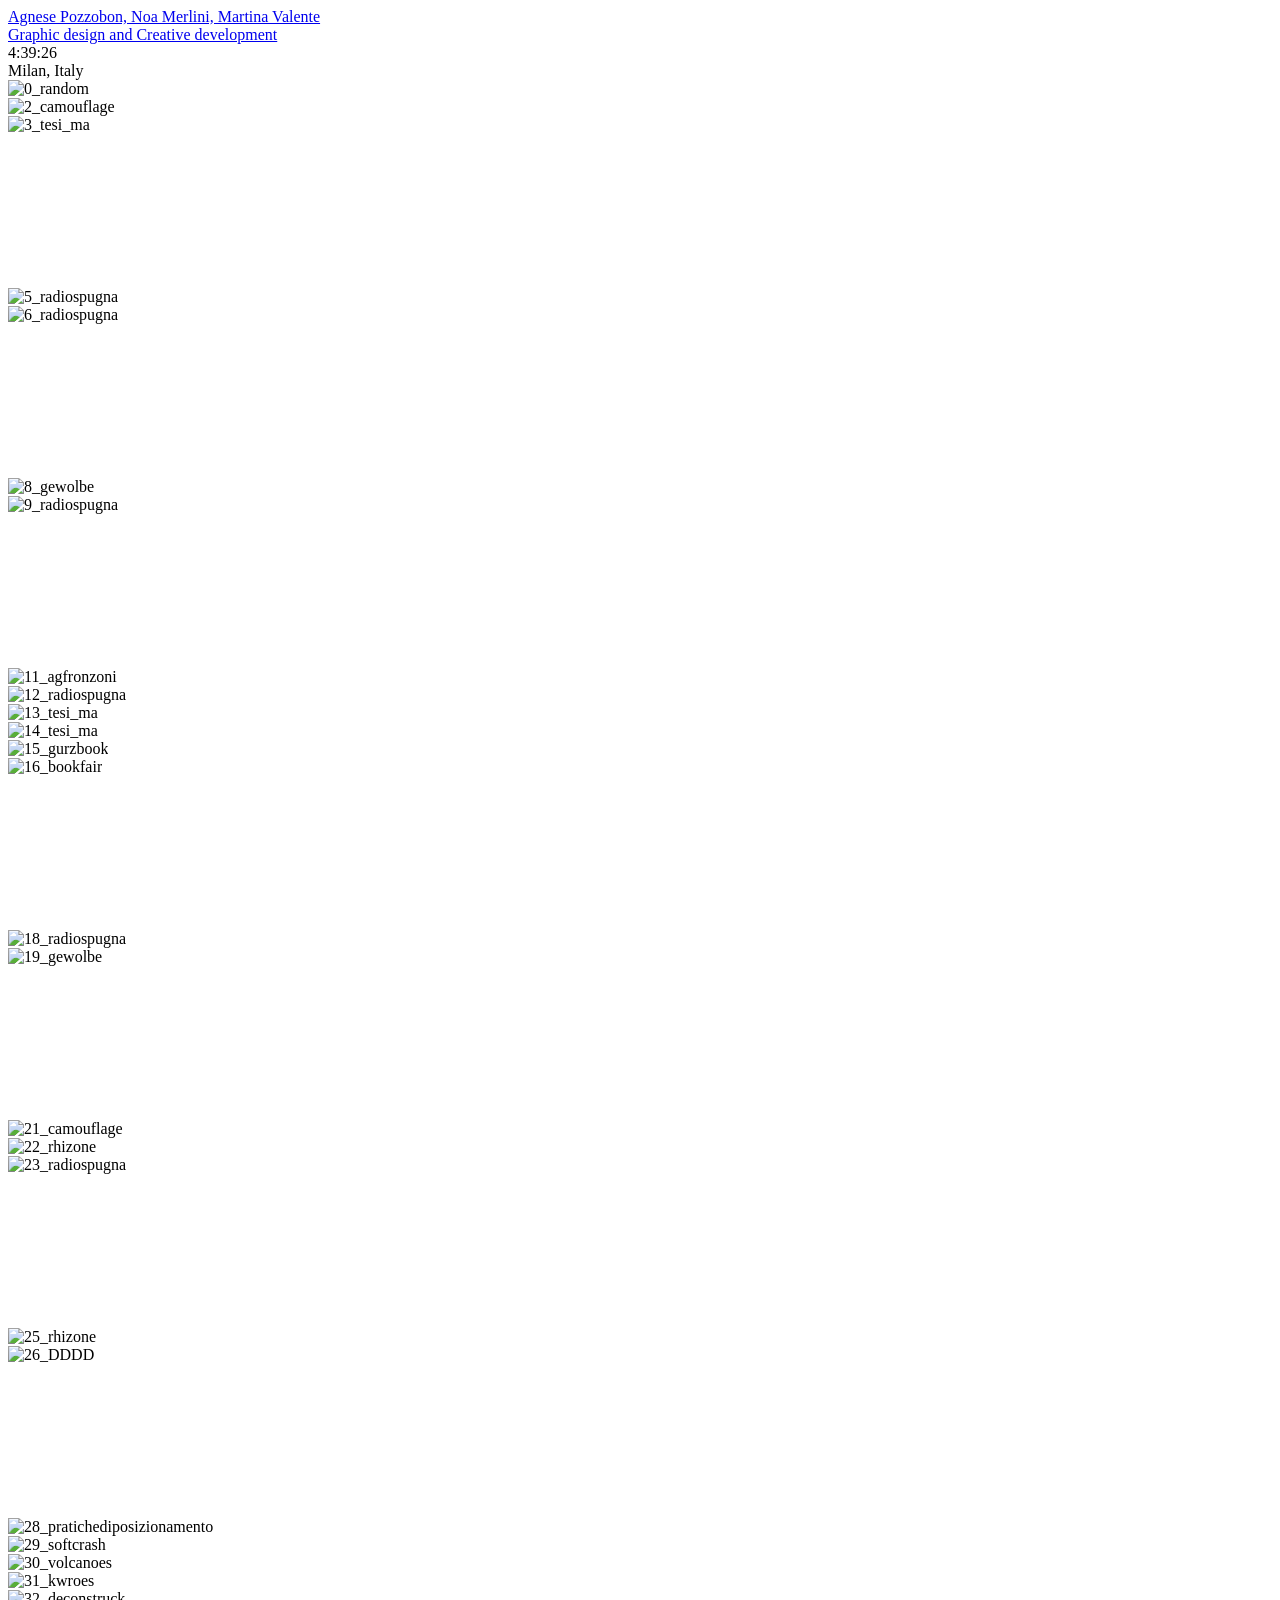
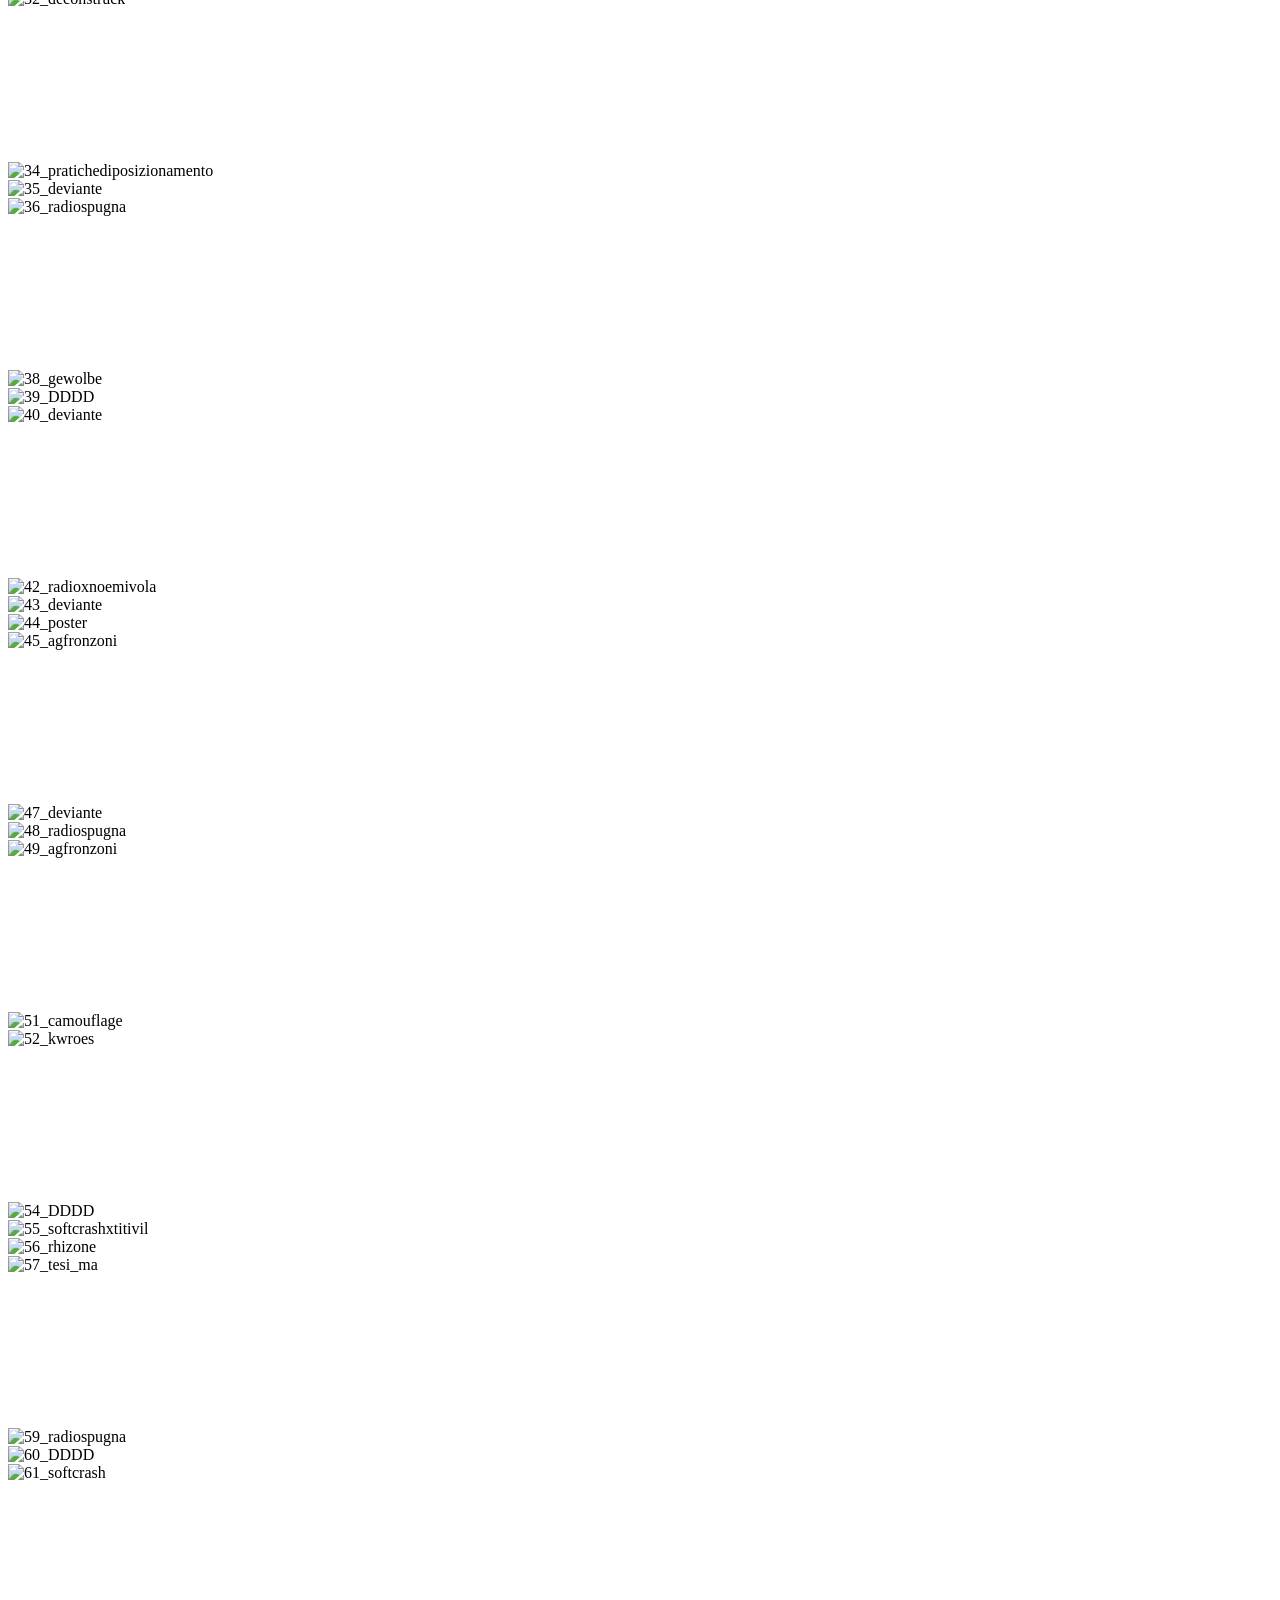
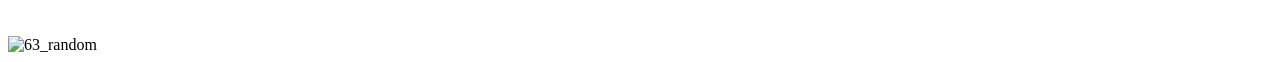
==== index.html @ 10c33c2f "Update index.html" ====
<!DOCTYPE html>
<html lang="it">
  <head>
    <meta charset="UTF-8">
    <meta name="viewport" content="width=device-width, initial-scale=1">
    <title>Agnese Pozzobon, Noa Merlini, Martina Valente – Studio</title>

    <link rel="stylesheet" href="style.css"> 
  </head>

  <body class="homepage">

    <div class="footer1">
<div class="header-left">
    <a href="..." class="header-link">
        Agnese Pozzobon, Noa Merlini, Martina Valente<br>
        <span class="mobile-underlined">Graphic design and Creative development</span>
    </a>
</div>
        <div class="header-right">
            <div id="div_horloge"></div>
            <div class="header-location">Milan, Italy</div>

            <script>
              window.onload = function() { horloge('div_horloge'); };
              function horloge(el) {
                if (typeof el == "string") { el = document.getElementById(el); }
                function actualiser() {
                  var date = new Date();
                  var str = date.getHours();
                  str += ':' + (date.getMinutes() < 10 ? '0' : '') + date.getMinutes();
                  str += ':' + (date.getSeconds() < 10 ? '0' : '') + date.getSeconds();
                  el.innerHTML = str;
                }
                actualiser();
                setInterval(actualiser, 1000);
              }
            </script>
        </div>
    </div>
    
    <div class="gallery-container fullscreen">
        <div class="image-wrapper">
        
            <div class="image-slide"><img src="images/0_random.jpg" alt="0_random"></div>
            <div class="image-slide"><img src="images/2_camouflage.jpg" alt="2_camouflage"></div>
            <div class="image-slide"><img src="images/3_tesi_ma.jpg" alt="3_tesi_ma"></div>
            
            <div class="image-slide">
                <video class="video-toggle" autoplay loop muted playsinline>
                    <source src="images/4_radiospugna.mp4" type="video/mp4">
                </video>
                <div class="video-overlay"></div>
            </div>

            <div class="image-slide"><img src="images/5_radiospugna.jpg" alt="5_radiospugna"></div>
            <div class="image-slide"><img src="images/6_radiospugna.png" alt="6_radiospugna"></div>
            
            <div class="image-slide">
                <video class="video-toggle" autoplay loop muted playsinline>
                    <source src="images/7_gurzbook.mp4" type="video/mp4">
                </video>
                <div class="video-overlay"></div>
            </div>
            
            <div class="image-slide"><img src="images/8_gewolbe.jpg" alt="8_gewolbe"></div>
            <div class="image-slide"><img src="images/9_radiospugna.jpg" alt="9_radiospugna"></div>
            
            <div class="image-slide">
                <video class="video-toggle" autoplay loop muted playsinline>
                    <source src="images/10_radiospugna.mp4" type="video/mp4">
                </video>
                <div class="video-overlay"></div>
            </div>

            <div class="image-slide"><img src="images/11_agfronzoni.jpg" alt="11_agfronzoni"></div>
            <div class="image-slide"><img src="images/12_radiospugna.jpg" alt="12_radiospugna"></div>
            <div class="image-slide"><img src="images/13_tesi_ma.jpg" alt="13_tesi_ma"></div>
            <div class="image-slide"><img src="images/14_tesi_ma.jpg" alt="14_tesi_ma"></div>
            <div class="image-slide"><img src="images/15_gurzbook.jpg" alt="15_gurzbook"></div>
            <div class="image-slide"><img src="images/16_bookfair.jpg" alt="16_bookfair"></div>

            <div class="image-slide">
                <video class="video-toggle" autoplay loop muted playsinline>
                    <source src="images/17_massivebounce.mp4" type="video/mp4">
                </video>
                <div class="video-overlay"></div>
            </div>

            <div class="image-slide"><img src="images/18_radiospugna.jpg" alt="18_radiospugna"></div>
            <div class="image-slide"><img src="images/19_gewolbe.jpg" alt="19_gewolbe"></div>

            <div class="image-slide">
                <video class="video-toggle" autoplay loop muted playsinline>
                    <source src="images/20_isia_openday.mp4" type="video/mp4">
                </video>
                <div class="video-overlay"></div>
            </div>

            <div class="image-slide"><img src="images/21_camouflage.jpg" alt="21_camouflage"></div>
            <div class="image-slide"><img src="images/22_rhizone.jpg" alt="22_rhizone"></div>
            <div class="image-slide"><img src="images/23_radiospugna.jpg" alt="23_radiospugna"></div>
            
            <div class="image-slide">
                <video class="video-toggle" autoplay loop muted playsinline>
                    <source src="images/24_kwroes.mp4" type="video/mp4">
                </video>
                <div class="video-overlay"></div>
            </div>

            <div class="image-slide"><img src="images/25_rhizone.jpg" alt="25_rhizone"></div>
            <div class="image-slide"><img src="images/26_DDDD.jpg" alt="26_DDDD"></div>
            
            <div class="image-slide">
                <video class="video-toggle" autoplay loop muted playsinline>
                    <source src="images/27_deviante.mp4" type="video/mp4">
                </video>
                <div class="video-overlay"></div>
            </div>
            
            <div class="image-slide"><img src="images/28_pratichediposizionamento.jpg" alt="28_pratichediposizionamento"></div>
            <div class="image-slide"><img src="images/29_softcrash.jpg" alt="29_softcrash"></div>
            <div class="image-slide"><img src="images/30_volcanoes.jpg" alt="30_volcanoes"></div>
            <div class="image-slide"><img src="images/31_kwroes.jpg" alt="31_kwroes"></div>
            <div class="image-slide"><img src="images/32_deconstruck.jpg" alt="32_deconstruck"></div>

            <div class="image-slide">
                <video class="video-toggle" autoplay loop muted playsinline>
                    <source src="images/33_isia_openday.mp4" type="video/mp4">
                </video>
                <div class="video-overlay"></div>
            </div>

            <div class="image-slide"><img src="images/34_pratichediposizionamento.jpg" alt="34_pratichediposizionamento"></div>
            <div class="image-slide"><img src="images/35_deviante.jpg" alt="35_deviante"></div>
            <div class="image-slide"><img src="images/36_radiospugna.jpg" alt="36_radiospugna"></div>
            
            <div class="image-slide">
                <video class="video-toggle" autoplay loop muted playsinline>
                    <source src="images/37_flamenco.mp4" type="video/mp4">
                </video>
                <div class="video-overlay"></div>
            </div>

            <div class="image-slide"><img src="images/38_gewolbe.jpg" alt="38_gewolbe"></div>
            <div class="image-slide"><img src="images/39_DDDD.jpg" alt="39_DDDD"></div>
            <div class="image-slide"><img src="images/40_deviante.jpg" alt="40_deviante"></div>
            
            <div class="image-slide">
                <video class="video-toggle" autoplay loop muted playsinline>
                    <source src="images/41_radiospugna.MOV" type="video/quicktime">
                </video>
                <div class="video-overlay"></div>
            </div>

            <div class="image-slide"><img src="images/42_radioxnoemivola.jpg" alt="42_radioxnoemivola"></div>
            <div class="image-slide"><img src="images/43_deviante.jpg" alt="43_deviante"></div>
            <div class="image-slide"><img src="images/44_poster.jpg" alt="44_poster"></div>
            <div class="image-slide"><img src="images/45_agfronzoni.jpg" alt="45_agfronzoni"></div>
            
            <div class="image-slide">
                <video class="video-toggle" autoplay loop muted playsinline>
                    <source src="images/46_gurzbook.mp4" type="video/mp4">
                </video>
                <div class="video-overlay"></div>
            </div>

            <div class="image-slide"><img src="images/47_deviante.jpg" alt="47_deviante"></div>
            <div class="image-slide"><img src="images/48_radiospugna.jpg" alt="48_radiospugna"></div>
            <div class="image-slide"><img src="images/49_agfronzoni.jpg" alt="49_agfronzoni"></div>
            
            <div class="image-slide">
                <video class="video-toggle" autoplay loop muted playsinline>
                    <source src="images/50_radiospugna.mp4" type="video/mp4">
                </video>
                <div class="video-overlay"></div>
            </div>

            <div class="image-slide"><img src="images/51_camouflage.jpg" alt="51_camouflage"></div>
            <div class="image-slide"><img src="images/52_kwroes.jpg" alt="52_kwroes"></div>
            
            <div class="image-slide">
                <video class="video-toggle" autoplay loop muted playsinline>
                    <source src="images/53_kwroes.mp4" type="video/mp4">
                </video>
                <div class="video-overlay"></div>
            </div>

            <div class="image-slide"><img src="images/54_DDDD.jpg" alt="54_DDDD"></div>
            <div class="image-slide"><img src="images/55_softcrashxtitivil.jpg" alt="55_softcrashxtitivil"></div>
            <div class="image-slide"><img src="images/56_rhizone.jpg" alt="56_rhizone"></div>
            <div class="image-slide"><img src="images/57_tesi_ma.jpg" alt="57_tesi_ma"></div>
            
            <div class="image-slide">
                <video class="video-toggle" autoplay loop muted playsinline>
                    <source src="images/58_radiospugna.mp4" type="video/mp4">
                </video>
                <div class="video-overlay"></div>
            </div>
            
            <div class="image-slide"><img src="images/59_radiospugna.jpg" alt="59_radiospugna"></div>
            <div class="image-slide"><img src="images/60_DDDD.jpg" alt="60_DDDD"></div>
            <div class="image-slide"><img src="images/61_softcrash.jpg" alt="61_softcrash"></div>
            
            <div class="image-slide">
                <video class="video-toggle" autoplay loop muted playsinline>
                    <source src="images/62_kvroes.mp4" type="video/mp4">
                </video>
                <div class="video-overlay"></div>
            </div>

            <div class="image-slide"><img src="images/63_random.jpg" alt="63_random"></div>

        </div>
    </div>
    
    
    <script>
        const gallery = document.querySelector('.gallery-container');
        const videos = document.querySelectorAll('.video-toggle');
        const isMobile = ('ontouchstart' in window) || (navigator.maxTouchPoints > 0);

        // Funzione che tenta di sbloccare TUTTI i video insieme
        function forcePlayAll() {
            videos.forEach(v => {
                if (v.paused) {
                    v.play().catch(e => { /* Ignora errori se ancora bloccato */ });
                }
            });
        }

        // 1. Tenta subito al caricamento
        forcePlayAll();

        // 2. Se siamo su mobile:
        if (isMobile) {
            // a) Scorri la galleria per l'effetto "peek"
            if (gallery) {
                gallery.scrollLeft = 150;
            }
            
            // b) Aggiungi listener globali per sbloccare i video alla prima interazione
            ['touchstart', 'scroll', 'click'].forEach(evt => {
                document.addEventListener(evt, () => {
                    forcePlayAll();
                    // Rimuovi i listener dopo il primo successo per non sovraccaricare
                    ['touchstart', 'scroll', 'click'].forEach(e => 
                        document.removeEventListener(e, forcePlayAll, { capture: true })
                    );
                }, { once: true, capture: true });
            });
        }

        // 3. Gestione click-to-unmute SOLO su Desktop
        if (!isMobile) {
            videos.forEach(video => {
                video.addEventListener('click', function() {
                    if (video.paused) { 
                        video.play();
                        video.muted = true; 
                    } else {
                        video.muted = !video.muted;
                    }
                });
            });
        }
    </script>
    
  </body>
</html>
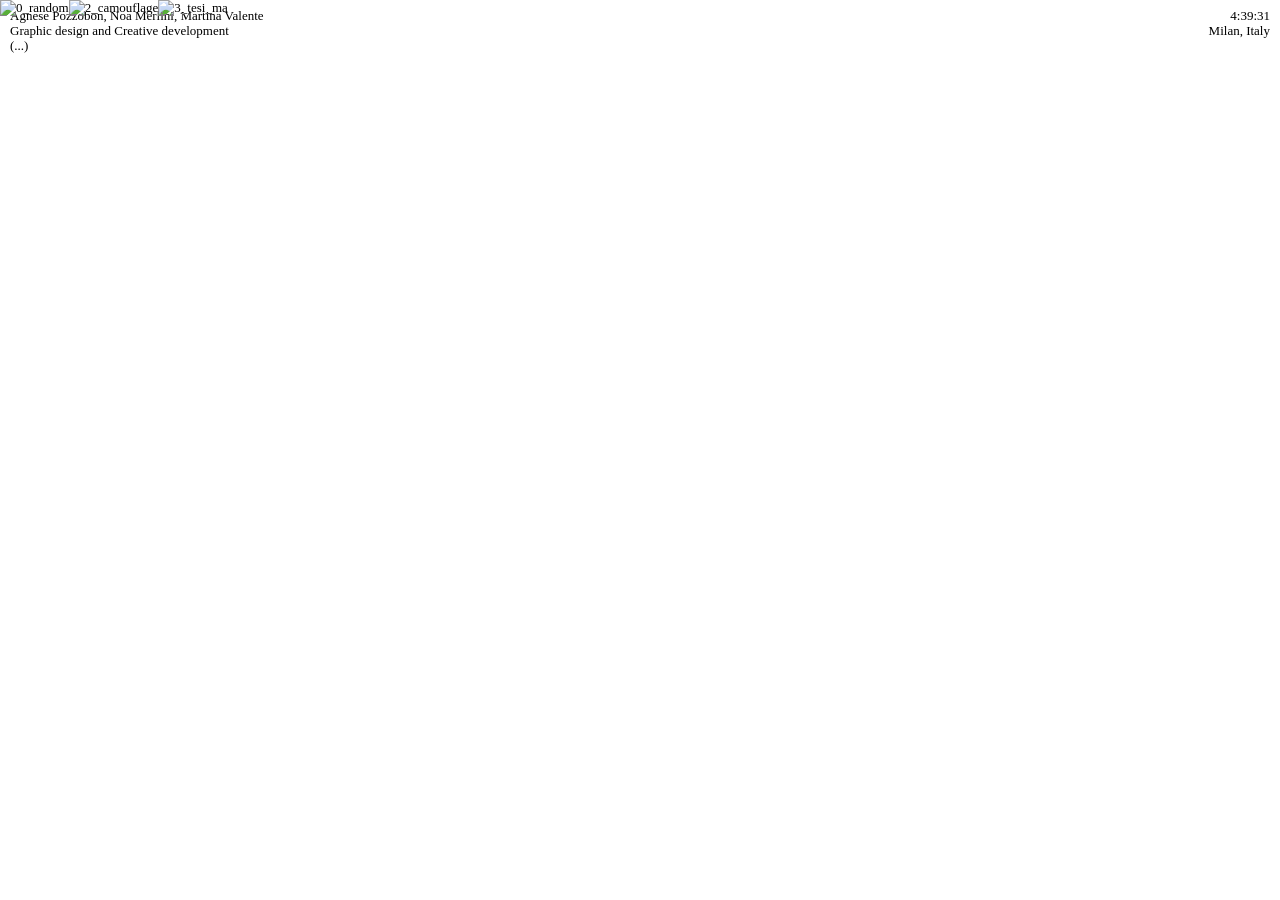
==== commit 079757c8: "Update index.html" ====
--- a/index.html
+++ b/index.html
@@ -11,12 +11,12 @@
   <body class="homepage">
 
     <div class="footer1">
-<div class="header-left">
-    <a href="..." class="header-link">
-        Agnese Pozzobon, Noa Merlini, Martina Valente<br>
-        <span class="mobile-underlined">Graphic design and Creative development</span>
-    </a>
-</div>
+        <div class="header-left">
+            <a href="about.html" class="header-link">
+                Agnese Pozzobon, Noa Merlini, Martina Valente<br>
+                Graphic design and Creative development<span class="mobile-dots"><br>(...)</span>
+            </a>
+        </div>
         <div class="header-right">
             <div id="div_horloge"></div>
             <div class="header-location">Milan, Italy</div>
--- a/style.css
+++ b/style.css
@@ -0,0 +1,270 @@
+/* ⚙️ REGOLE FONDAMENTALI ORIGINALI */
+a {
+  text-decoration: none;
+  color: black;
+}
+
+a:hover, a:visited {
+  text-decoration: none;
+  color: black;
+}
+
+body {
+  margin: 0;
+  padding: 0;
+  font-family: "Times New Roman", Times, serif; 
+  font-weight: normal; 
+  background-color: white; 
+  font-size: 13px; 
+  line-height: 15px; 
+  color: black;
+  text-align: center;
+  
+  -webkit-font-smoothing: antialiased;
+  -moz-osx-font-smoothing: grayscale;
+}
+
+body.homepage {
+    overflow: hidden;
+    padding-top: 0; 
+}
+
+::selection {
+    background: #FFFF00; 
+    color: black;
+}
+::-moz-selection { 
+    background: #FFFF00;
+    color: black;
+}
+
+/* ------------------------------------- */
+/* 🔝 HEADER FISSO (CLASSE .footer1) */
+/* ------------------------------------- */
+
+.footer1 {
+  position: fixed;
+  top: 0;
+  left: 0;
+  right: 0; 
+  
+  display: flex;
+  justify-content: space-between; 
+  align-items: flex-start; 
+  
+  padding: 8px 10px 10px 10px; 
+  margin: 0; 
+  
+  background-color: transparent; 
+  z-index: 1000; 
+  color: white; 
+  mix-blend-mode: difference; 
+  
+  font-weight: normal;
+  font-size: inherit;
+  font-family: inherit;
+}
+
+.footer1 a {
+    color: white;
+    mix-blend-mode: difference;
+    text-decoration: none;
+}
+
+.header-link {
+    color: inherit; 
+    text-decoration: none;
+}
+
+.header-left {
+    text-align: left;
+}
+
+.header-right {
+    text-align: right;
+}
+
+.header-location {
+    margin-top: 0; 
+}
+
+/* ------------------------------------- */
+/* 🎞️ REGOLE GALLERIA SCORREVOLE */
+/* ------------------------------------- */
+
+.gallery-container {
+  overflow-x: auto; 
+  overflow-y: hidden;
+  display: block; 
+}
+
+.gallery-container.fullscreen {
+  width: 100vw; 
+  height: 100vh; 
+  margin: 0;
+}
+
+.image-wrapper {
+  display: flex; 
+  height: 100%;
+  white-space: nowrap; 
+}
+
+.image-slide {
+  flex-shrink: 0; 
+  height: 100%;
+  margin-right: 0; 
+  position: relative; 
+}
+
+.image-slide img,
+.image-slide video {
+  height: 100%; 
+  width: auto; 
+  display: block;
+}
+
+/* Il cursore "mano" appare solo su desktop */
+@media (hover: hover) {
+    .video-toggle {
+        cursor: pointer;
+    }
+}
+
+/* ✨ MODIFICA: Regola NUCLEARE per nascondere il tasto play di iOS */
+*::-webkit-media-controls-start-playback-button {
+  display: none !important;
+  -webkit-appearance: none;
+}
+
+.video-toggle::-webkit-media-controls {
+    display: none !important;
+    opacity: 0 !important;
+    visibility: hidden !important;
+}
+
+/* Overlay trasparente (invisibile su desktop) */
+.video-overlay {
+    position: absolute;
+    top: 0;
+    left: 0;
+    width: 100%;
+    height: 100%;
+    z-index: 2; 
+    display: none; 
+}
+
+
+.caption {
+  position: absolute;
+  bottom: 30px; 
+  left: 10px; 
+  
+  color: white;
+  mix-blend-mode: difference;
+  z-index: 10; 
+  
+  text-align: left;
+  font-family: inherit;
+  font-size: inherit;
+  line-height: inherit;
+}
+
+/* ------------------------------------- */
+/* 👥 REGOLE SEZIONE INFO (Pagina about.html) */
+/* ------------------------------------- */
+
+.clients {
+  padding-top: 140px; 
+  padding-bottom: 70px; 
+  
+  padding-left: 10px;
+  padding-right: 10px;
+  
+  margin-left: 0; 
+  margin-right: 0; 
+  
+  text-align: left; 
+  display: flex; 
+  justify-content: space-between; 
+  gap: 40px; 
+  max-width: none; 
+
+  color: white; 
+  mix-blend-mode: difference;
+}
+
+.clients a {
+    color: white;
+    mix-blend-mode: difference;
+}
+
+.clients > div {
+    flex-basis: 33.33%; 
+    flex-grow: 1;
+    flex-shrink: 1;
+    text-wrap: balance;
+    hyphens: auto; 
+}
+
+.clients .colonna3 br:first-child {
+    display: none;
+}
+
+/* ------------------------------------- */
+/* 📱 REGOLE MEDIA QUERY (MOBILE) */
+/* ------------------------------------- */
+
+@media screen and (max-width: 840px) {
+  
+  body.homepage {
+      padding-top: 0;
+  }
+
+  .footer1 {
+    flex-direction: column; 
+    align-items: flex-start;
+    padding: 8px 10px;
+  }
+
+  .header-right {
+    text-align: left;
+    margin-top: 10px; 
+  }
+  
+  .gallery-container.fullscreen {
+      height: 100vh; 
+  }
+  
+  .caption {
+      bottom: 30px; 
+      left: 10px;
+  }
+  
+  /* Video ignora tocchi, Overlay li cattura */
+  .video-toggle {
+      pointer-events: none;
+      z-index: 1; 
+  }
+  .video-overlay {
+      display: block; 
+      z-index: 2; 
+  }
+
+  .clients {
+      flex-direction: column; 
+      gap: 30px; 
+      
+      padding-left: 10px;
+      padding-right: 10px;
+      max-width: none; 
+      
+      padding-top: 170px; 
+      margin-left: 0;
+      margin-right: 0;
+  }
+  
+  .clients > div {
+      flex-basis: auto; 
+  }
+}
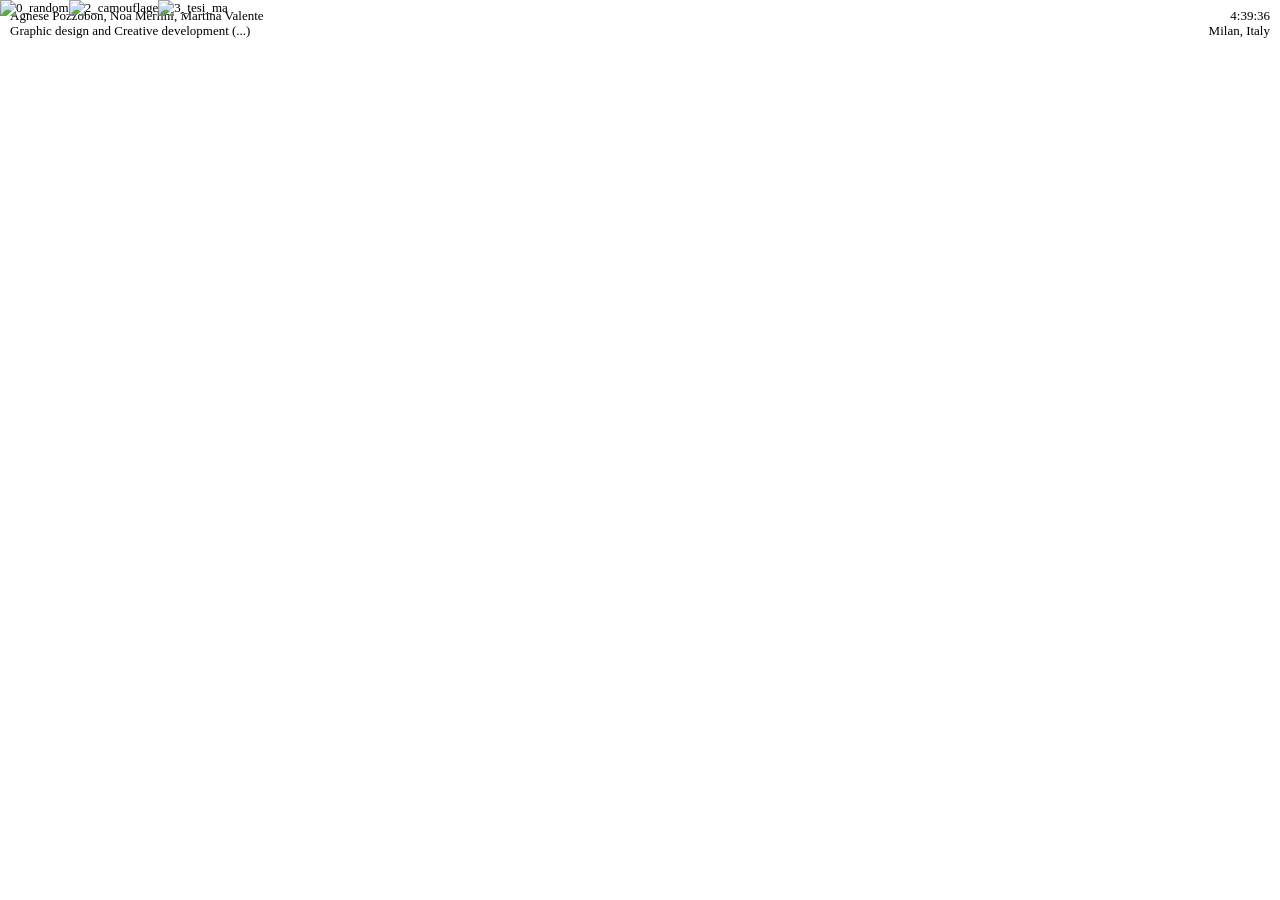
==== commit 694e6d48: "Update index.html" ====
--- a/index.html
+++ b/index.html
@@ -14,7 +14,7 @@
         <div class="header-left">
             <a href="about.html" class="header-link">
                 Agnese Pozzobon, Noa Merlini, Martina Valente<br>
-                Graphic design and Creative development<span class="mobile-dots"><br>(...)</span>
+                 Graphic design and Creative development<span class="mobile-dots"> (...)</span>
             </a>
         </div>
         <div class="header-right">
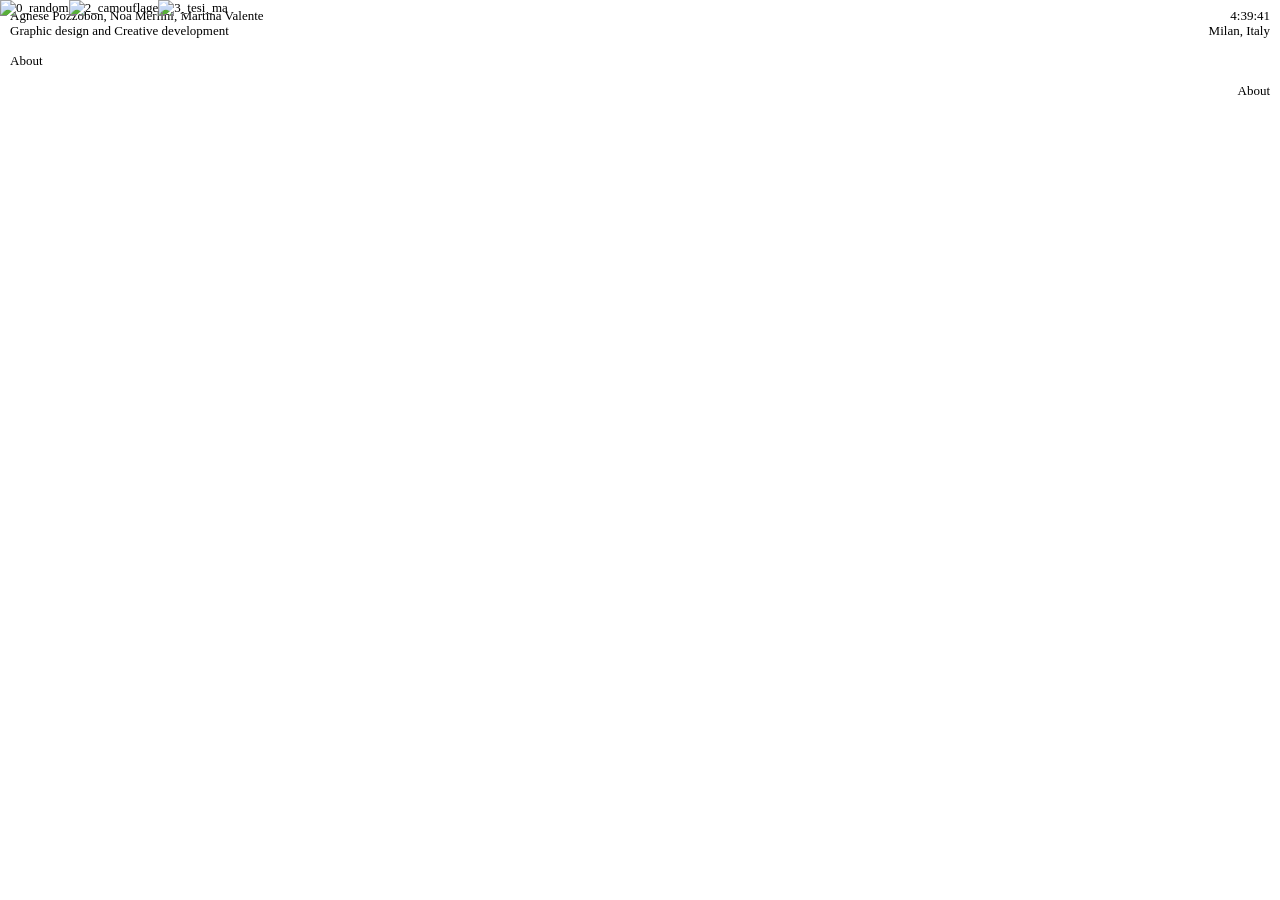
==== commit e23bad04: "Update index.html" ====
--- a/index.html
+++ b/index.html
@@ -14,12 +14,17 @@
         <div class="header-left">
             <a href="about.html" class="header-link">
                 Agnese Pozzobon, Noa Merlini, Martina Valente<br>
-                 Graphic design and Creative development<span class="mobile-dots"> (...)</span>
+                 Graphic design and Creative development
+                 <span class="desktop-about"><br><br>About</span>
             </a>
         </div>
         <div class="header-right">
             <div id="div_horloge"></div>
             <div class="header-location">Milan, Italy</div>
+
+            <a href="about.html" class="mobile-about-link">
+                <br><br><br>About
+            </a>
 
             <script>
               window.onload = function() { horloge('div_horloge'); };
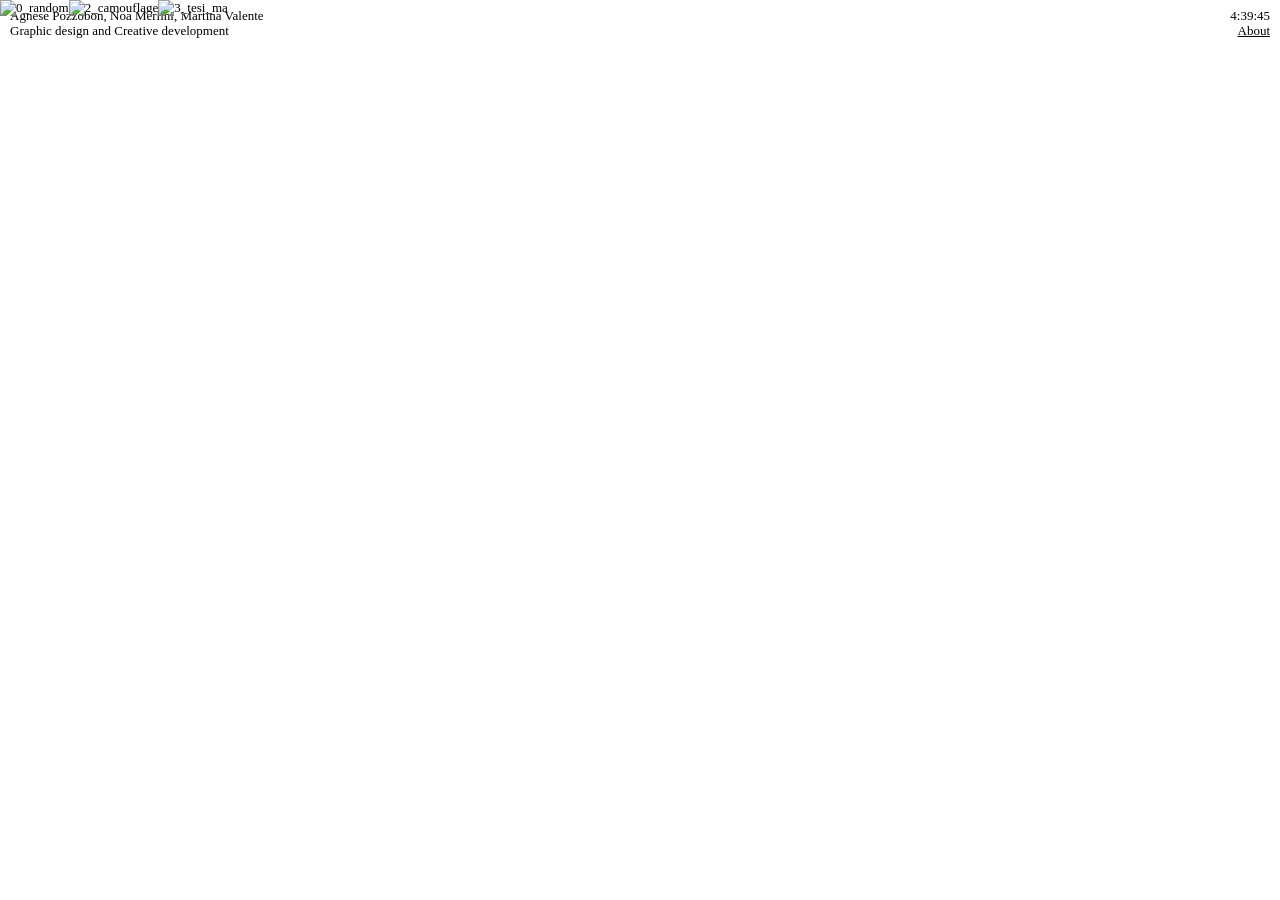
==== commit 2495a30f: "Update index.html" ====
--- a/index.html
+++ b/index.html
@@ -15,15 +15,13 @@
             <a href="about.html" class="header-link">
                 Agnese Pozzobon, Noa Merlini, Martina Valente<br>
                  Graphic design and Creative development
-                 <span class="desktop-about"><br><br>About</span>
             </a>
         </div>
         <div class="header-right">
             <div id="div_horloge"></div>
-            <div class="header-location">Milan, Italy</div>
-
-            <a href="about.html" class="mobile-about-link">
-                <br><br><br>About
+            
+            <a href="about.html" class="header-link">
+                <u>About</u>
             </a>
 
             <script>
--- a/style.css
+++ b/style.css
@@ -15,18 +15,18 @@
   font-family: "Times New Roman", Times, serif; 
   font-weight: normal; 
   background-color: white; 
-  font-size: 13px; 
+  font-size: 13px;
   line-height: 15px; 
   color: black;
   text-align: center;
-  
+   
   -webkit-font-smoothing: antialiased;
   -moz-osx-font-smoothing: grayscale;
 }
 
 body.homepage {
     overflow: hidden;
-    padding-top: 0; 
+    padding-top: 0;
 }
 
 ::selection {
@@ -47,19 +47,19 @@
   top: 0;
   left: 0;
   right: 0; 
-  
+   
   display: flex;
   justify-content: space-between; 
   align-items: flex-start; 
-  
+   
   padding: 8px 10px 10px 10px; 
   margin: 0; 
-  
+   
   background-color: transparent; 
-  z-index: 1000; 
+  z-index: 1000;
   color: white; 
   mix-blend-mode: difference; 
-  
+   
   font-weight: normal;
   font-size: inherit;
   font-family: inherit;
@@ -85,7 +85,21 @@
 }
 
 .header-location {
-    margin-top: 0; 
+    margin-top: 0;
+}
+
+/* Gestione About Desktop vs Mobile */
+
+/* Di default (Desktop) mostriamo quello a sinistra e nascondiamo quello a destra */
+.desktop-about {
+    display: inline;
+}
+
+.mobile-about-link {
+    display: none; /* Nasosto su desktop */
+    color: white;
+    mix-blend-mode: difference;
+    text-decoration: none;
 }
 
 /* ------------------------------------- */
@@ -95,7 +109,7 @@
 .gallery-container {
   overflow-x: auto; 
   overflow-y: hidden;
-  display: block; 
+  display: block;
 }
 
 .gallery-container.fullscreen {
@@ -107,7 +121,7 @@
 .image-wrapper {
   display: flex; 
   height: 100%;
-  white-space: nowrap; 
+  white-space: nowrap;
 }
 
 .image-slide {
@@ -120,7 +134,7 @@
 .image-slide img,
 .image-slide video {
   height: 100%; 
-  width: auto; 
+  width: auto;
   display: block;
 }
 
@@ -159,11 +173,11 @@
   position: absolute;
   bottom: 30px; 
   left: 10px; 
-  
+   
   color: white;
   mix-blend-mode: difference;
   z-index: 10; 
-  
+   
   text-align: left;
   font-family: inherit;
   font-size: inherit;
@@ -177,13 +191,13 @@
 .clients {
   padding-top: 140px; 
   padding-bottom: 70px; 
-  
+   
   padding-left: 10px;
   padding-right: 10px;
-  
+   
   margin-left: 0; 
   margin-right: 0; 
-  
+   
   text-align: left; 
   display: flex; 
   justify-content: space-between; 
@@ -200,7 +214,7 @@
 }
 
 .clients > div {
-    flex-basis: 33.33%; 
+    flex-basis: 33.33%;
     flex-grow: 1;
     flex-shrink: 1;
     text-wrap: balance;
@@ -216,7 +230,7 @@
 /* ------------------------------------- */
 
 @media screen and (max-width: 840px) {
-  
+   
   body.homepage {
       padding-top: 0;
   }
@@ -229,18 +243,27 @@
 
   .header-right {
     text-align: left;
-    margin-top: 10px; 
+    margin-top: 10px;
+  }
+
+  /* SWAP: Nascondi About Desktop, mostra About Mobile */
+  .desktop-about {
+      display: none;
   }
   
+  .mobile-about-link {
+      display: inline; /* Appare su mobile */
+  }
+   
   .gallery-container.fullscreen {
-      height: 100vh; 
-  }
-  
+      height: 100vh;
+  }
+   
   .caption {
       bottom: 30px; 
       left: 10px;
   }
-  
+   
   /* Video ignora tocchi, Overlay li cattura */
   .video-toggle {
       pointer-events: none;
@@ -248,23 +271,22 @@
   }
   .video-overlay {
       display: block; 
-      z-index: 2; 
+      z-index: 2;
   }
 
   .clients {
       flex-direction: column; 
       gap: 30px; 
-      
+       
       padding-left: 10px;
       padding-right: 10px;
-      max-width: none; 
-      
+      max-width: none;
       padding-top: 170px; 
       margin-left: 0;
       margin-right: 0;
   }
-  
+   
   .clients > div {
-      flex-basis: auto; 
-  }
-}
+      flex-basis: auto;
+  }
+}
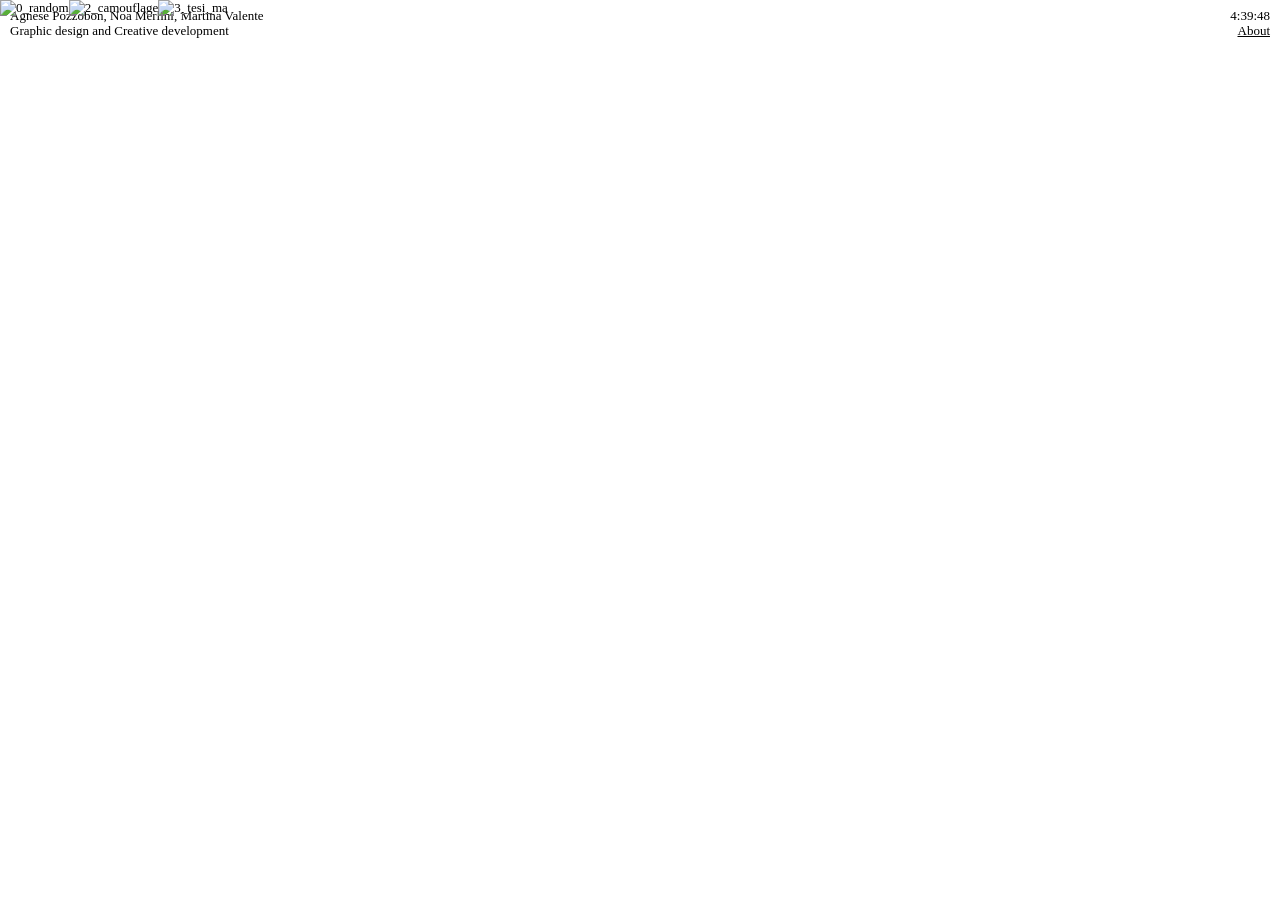
==== commit 6595c9a2: "Remove video elements from index.html Removed video elements from the image slider." ====
--- a/index.html
+++ b/index.html
@@ -93,13 +93,6 @@
             <div class="image-slide"><img src="images/18_radiospugna.jpg" alt="18_radiospugna"></div>
             <div class="image-slide"><img src="images/19_gewolbe.jpg" alt="19_gewolbe"></div>
 
-            <div class="image-slide">
-                <video class="video-toggle" autoplay loop muted playsinline>
-                    <source src="images/20_isia_openday.mp4" type="video/mp4">
-                </video>
-                <div class="video-overlay"></div>
-            </div>
-
             <div class="image-slide"><img src="images/21_camouflage.jpg" alt="21_camouflage"></div>
             <div class="image-slide"><img src="images/22_rhizone.jpg" alt="22_rhizone"></div>
             <div class="image-slide"><img src="images/23_radiospugna.jpg" alt="23_radiospugna"></div>
@@ -126,13 +119,6 @@
             <div class="image-slide"><img src="images/30_volcanoes.jpg" alt="30_volcanoes"></div>
             <div class="image-slide"><img src="images/31_kwroes.jpg" alt="31_kwroes"></div>
             <div class="image-slide"><img src="images/32_deconstruck.jpg" alt="32_deconstruck"></div>
-
-            <div class="image-slide">
-                <video class="video-toggle" autoplay loop muted playsinline>
-                    <source src="images/33_isia_openday.mp4" type="video/mp4">
-                </video>
-                <div class="video-overlay"></div>
-            </div>
 
             <div class="image-slide"><img src="images/34_pratichediposizionamento.jpg" alt="34_pratichediposizionamento"></div>
             <div class="image-slide"><img src="images/35_deviante.jpg" alt="35_deviante"></div>
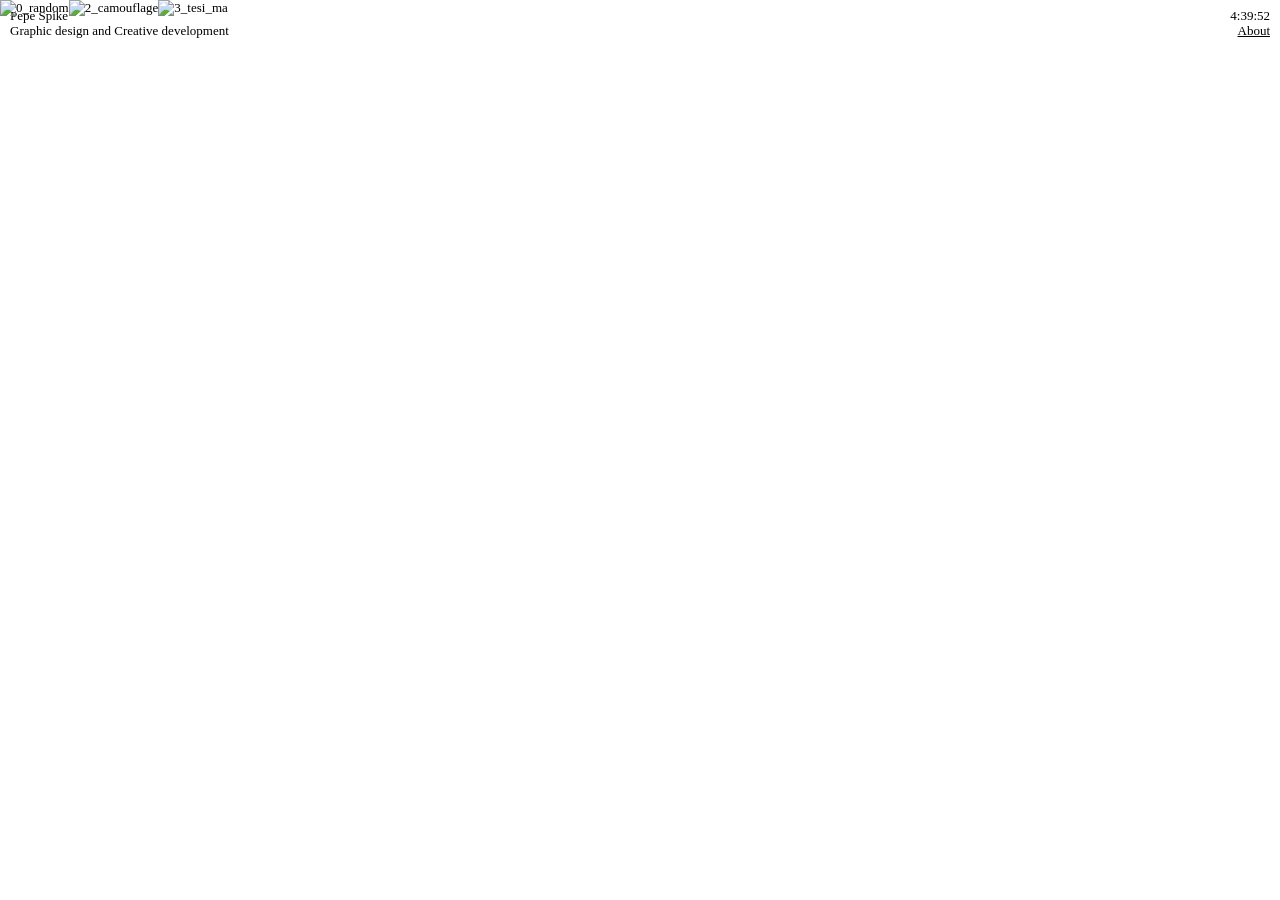
==== commit c7c3fdfe: "Update title and footer text in index.html" ====
--- a/index.html
+++ b/index.html
@@ -3,7 +3,7 @@
   <head>
     <meta charset="UTF-8">
     <meta name="viewport" content="width=device-width, initial-scale=1">
-    <title>Agnese Pozzobon, Noa Merlini, Martina Valente – Studio</title>
+    <title>Pepe Spike </title>
 
     <link rel="stylesheet" href="style.css"> 
   </head>
@@ -13,7 +13,7 @@
     <div class="footer1">
         <div class="header-left">
             <a href="about.html" class="header-link">
-                Agnese Pozzobon, Noa Merlini, Martina Valente<br>
+                Pepe Spike<br>
                  Graphic design and Creative development
             </a>
         </div>
